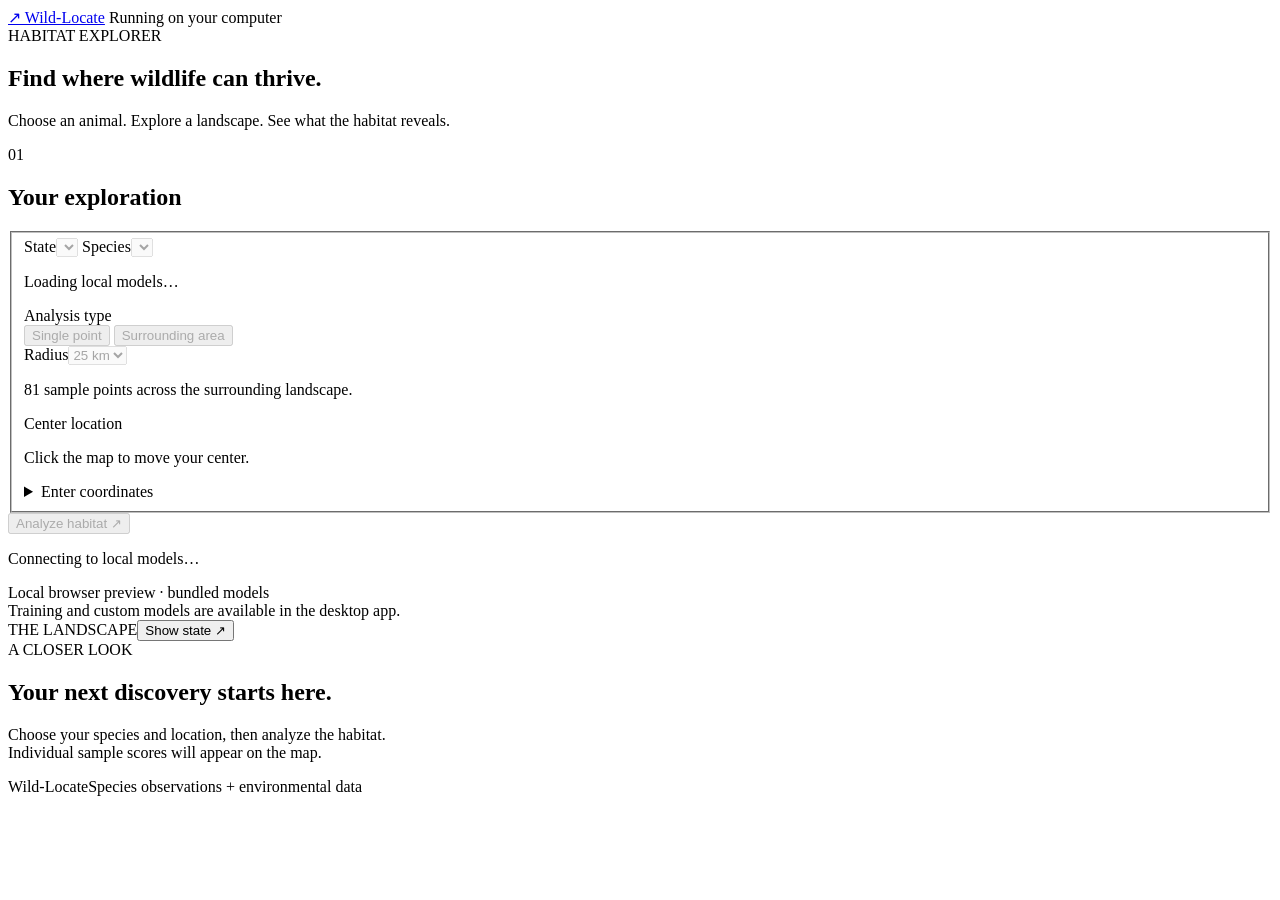
==== wildlocate/web/index.html @ 0e9325fa "start web app" ====
<!doctype html>
<html lang="en">
<head>
  <meta charset="utf-8">
  <meta name="viewport" content="width=device-width,initial-scale=1">
  <title>Wild-Locate · Habitat Explorer</title>
  <link rel="stylesheet" href="/vendor/leaflet.css">
  <link rel="stylesheet" href="/style.css">
  <script defer src="/vendor/leaflet.js"></script>
  <script defer src="/app.js"></script>
</head>
<body>
<header><a class="brand" href="/" aria-label="Wild-Locate home"><span class="mark" aria-hidden="true">↗</span> Wild-Locate</a><span class="local"><i></i> Running on your computer</span></header>
<main>
  <section class="intro"><span class="eyebrow">HABITAT EXPLORER</span><h1>Find where wildlife can thrive.</h1><p>Choose an animal. Explore a landscape. See what the habitat reveals.</p></section>
  <div class="workspace">
    <aside class="panel controls">
      <div class="section-title"><span class="step">01</span><h2>Your exploration</h2></div>
      <form id="analysis-form">
        <fieldset id="inputs" disabled>
          <label for="region">State</label><select id="region"></select>
          <label for="species">Species</label><select id="species"></select>
          <p id="species-note" class="hint">Loading local models…</p>
          <div class="line"></div>
          <label>Analysis type</label>
          <div class="segmented" role="group" aria-label="Analysis type">
            <button type="button" id="point-mode" aria-pressed="false">Single point</button>
            <button type="button" id="area-mode" aria-pressed="true">Surrounding area</button>
          </div>
          <div id="radius-field"><label for="radius">Radius</label><select id="radius"><option value="10">10 km</option><option value="25" selected>25 km</option><option value="50">50 km</option></select><p class="hint">81 sample points across the surrounding landscape.</p></div>
          <div class="line"></div>
          <label>Center location</label><p id="selected-location" class="coordinates"></p><p class="hint">Click the map to move your center.</p>
          <details class="manual"><summary>Enter coordinates</summary><div class="coordinate-inputs"><div><label for="latitude">Latitude</label><input id="latitude" type="number" step="any" min="-90" max="90" value="42.3718" required></div><div><label for="longitude">Longitude</label><input id="longitude" type="number" step="any" min="-180" max="180" value="-72.2820" required></div></div></details>
        </fieldset>
        <button id="analyze" class="primary" disabled>Analyze habitat <span aria-hidden="true">↗</span></button>
      </form>
      <button type="button" id="cancel" class="secondary" hidden>Cancel analysis</button>
      <p id="status" class="status" role="status" aria-live="polite">Connecting to local models…</p>
      <p id="error" class="error" role="alert" hidden></p>
      <div class="scope-note">Local browser preview · bundled models<br>Training and custom models are available in the desktop app.</div>
    </aside>
    <section class="panel landscape" aria-label="Habitat map and results">
      <div class="map-top"><span class="eyebrow">THE LANDSCAPE</span><button id="reset-map" type="button" class="text-button">Show state ↗</button></div>
      <div id="map" role="region" aria-label="Interactive habitat map"></div>
      <p id="map-status" class="map-status" role="status" hidden></p>
      <div class="results">
        <div id="empty"><span class="eyebrow">A CLOSER LOOK</span><h2>Your next discovery starts here.</h2><p>Choose your species and location, then analyze the habitat.<br>Individual sample scores will appear on the map.</p></div>
        <div id="result" hidden>
          <div class="result-title"><div><span class="eyebrow" id="result-kind"></span><h2 id="result-title"></h2></div><button id="export" type="button" class="text-button">Export JSON ↓</button></div>
          <div id="metrics" class="metrics"></div>
          <p id="result-note" class="hint"></p>
          <div id="legend" class="legend" aria-label="Suitability categories"><span><i class="very-low"></i>Very low</span><span><i class="low"></i>Low</span><span><i class="moderate"></i>Moderate</span><span><i class="high"></i>High</span><span><i class="very-high"></i>Very high</span><span><i class="unavailable"></i>No data</span></div>
          <details id="scores"><summary>View all scores</summary><div class="table-scroll"><table><caption class="sr-only">Individual habitat assessment results</caption><thead><tr><th>Location</th><th>Score</th><th>Percentile</th><th>Suitability</th></tr></thead><tbody id="score-rows"></tbody></table></div></details>
          <details id="conditions" hidden><summary>Environmental conditions</summary><dl id="feature-values"></dl></details>
          <p class="disclaimer">Suitability is relative, not a probability that an animal is present. Regional results sample a grid, not continuous habitat coverage.</p>
        </div>
      </div>
    </section>
  </div>
  <footer><span>Wild-Locate</span><span>Species observations + environmental data</span></footer>
</main>
</body>
</html>
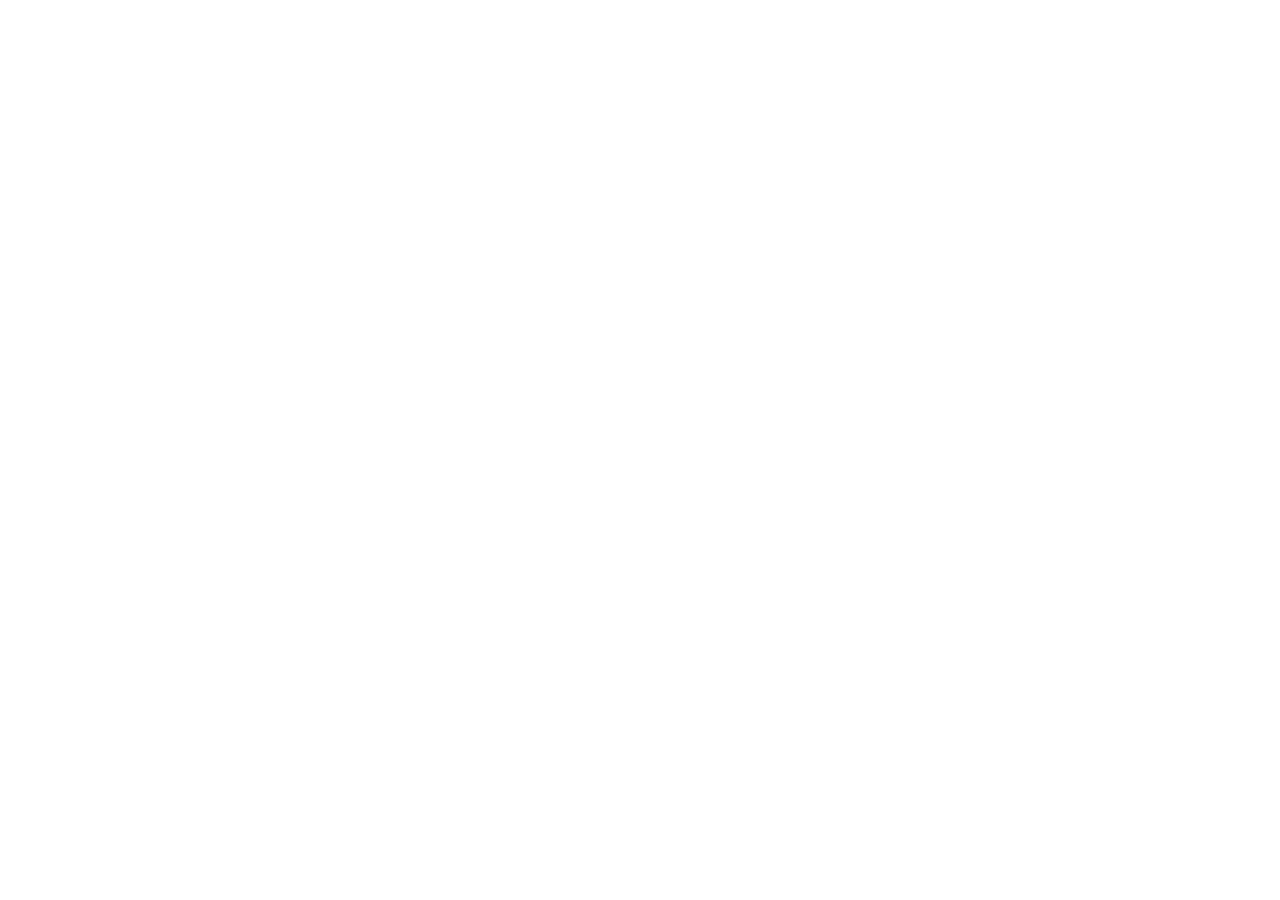
==== commit e574c4b8: "Restore login and species manager web UI" ====
--- a/wildlocate/web/index.html
+++ b/wildlocate/web/index.html
@@ -10,54 +10,220 @@
   <script defer src="/app.js"></script>
 </head>
 <body>
-<header><a class="brand" href="/" aria-label="Wild-Locate home"><span class="mark" aria-hidden="true">↗</span> Wild-Locate</a><span class="local"><i></i> Running on your computer</span></header>
+<section id="auth-screen" class="auth-shell" hidden>
+  <div class="auth-card">
+    <div class="brand-row"><span class="mark" aria-hidden="true">↗</span><span class="brand-text">Wild-Locate</span></div>
+    <div>
+      <span class="eyebrow">LOCAL ACCOUNT</span>
+      <h1 id="auth-title">Welcome back.</h1>
+      <p id="auth-copy">Sign in to explore habitat and access the species models saved to your account.</p>
+    </div>
+    <form id="auth-form">
+      <label for="auth-username">Username</label>
+      <input id="auth-username" autocomplete="username" maxlength="40" required>
+      <label for="auth-password">Password</label>
+      <input id="auth-password" type="password" autocomplete="current-password" maxlength="256" required>
+      <div id="confirm-wrap" hidden>
+        <label for="auth-confirm">Confirm password</label>
+        <input id="auth-confirm" type="password" autocomplete="new-password" maxlength="256">
+      </div>
+      <p id="auth-error" class="error" role="alert" hidden></p>
+      <button class="primary" id="auth-submit" type="submit">Sign in <span>→</span></button>
+      <button class="text-button auth-switch" id="auth-switch" type="button">New here? Create an account</button>
+    </form>
+    <p class="auth-note">Accounts stay on this computer. Models you train belong to your account. Bundled models and habitat data are shared locally.</p>
+  </div>
+</section>
+
+<div id="app-shell" hidden>
+<header>
+  <a class="brand" href="/" aria-label="Wild-Locate home"><span class="mark" aria-hidden="true">↗</span> Wild-Locate</a>
+  <nav class="top-actions" aria-label="Account">
+    <span id="account-name" class="account-name"></span>
+    <button id="manage-species" type="button" class="secondary compact">Manage species</button>
+    <button id="sign-out" type="button" class="text-button">Sign out</button>
+  </nav>
+</header>
+
 <main>
-  <section class="intro"><span class="eyebrow">HABITAT EXPLORER</span><h1>Find where wildlife can thrive.</h1><p>Choose an animal. Explore a landscape. See what the habitat reveals.</p></section>
+  <section class="intro">
+    <span class="eyebrow">HABITAT EXPLORER</span>
+    <h1>Find where wildlife can thrive.</h1>
+    <p>Choose an animal. Explore a landscape. See what the habitat reveals.</p>
+  </section>
+
   <div class="workspace">
     <aside class="panel controls">
       <div class="section-title"><span class="step">01</span><h2>Your exploration</h2></div>
       <form id="analysis-form">
         <fieldset id="inputs" disabled>
-          <label for="region">State</label><select id="region"></select>
-          <label for="species">Species</label><select id="species"></select>
+          <label for="region">State</label>
+          <select id="region"></select>
+          <label for="species">Species</label>
+          <select id="species"></select>
           <p id="species-note" class="hint">Loading local models…</p>
+
           <div class="line"></div>
           <label>Analysis type</label>
           <div class="segmented" role="group" aria-label="Analysis type">
             <button type="button" id="point-mode" aria-pressed="false">Single point</button>
             <button type="button" id="area-mode" aria-pressed="true">Surrounding area</button>
           </div>
-          <div id="radius-field"><label for="radius">Radius</label><select id="radius"><option value="10">10 km</option><option value="25" selected>25 km</option><option value="50">50 km</option></select><p class="hint">81 sample points across the surrounding landscape.</p></div>
+
+          <div id="radius-field">
+            <label for="radius">Radius</label>
+            <select id="radius">
+              <option value="10">10 km</option>
+              <option value="25" selected>25 km</option>
+              <option value="50">50 km</option>
+            </select>
+            <p class="hint">81 sample points across the surrounding landscape.</p>
+          </div>
+
           <div class="line"></div>
-          <label>Center location</label><p id="selected-location" class="coordinates"></p><p class="hint">Click the map to move your center.</p>
-          <details class="manual"><summary>Enter coordinates</summary><div class="coordinate-inputs"><div><label for="latitude">Latitude</label><input id="latitude" type="number" step="any" min="-90" max="90" value="42.3718" required></div><div><label for="longitude">Longitude</label><input id="longitude" type="number" step="any" min="-180" max="180" value="-72.2820" required></div></div></details>
+          <label>Center location</label>
+          <p id="selected-location" class="coordinates"></p>
+          <p class="hint">Click the map to move your center.</p>
+
+          <details class="manual">
+            <summary>Enter coordinates</summary>
+            <div class="coordinate-inputs">
+              <div><label for="latitude">Latitude</label><input id="latitude" type="number" step="any" min="-90" max="90" value="42.3718" required></div>
+              <div><label for="longitude">Longitude</label><input id="longitude" type="number" step="any" min="-180" max="180" value="-72.2820" required></div>
+            </div>
+          </details>
         </fieldset>
         <button id="analyze" class="primary" disabled>Analyze habitat <span aria-hidden="true">↗</span></button>
       </form>
       <button type="button" id="cancel" class="secondary" hidden>Cancel analysis</button>
       <p id="status" class="status" role="status" aria-live="polite">Connecting to local models…</p>
       <p id="error" class="error" role="alert" hidden></p>
-      <div class="scope-note">Local browser preview · bundled models<br>Training and custom models are available in the desktop app.</div>
+      <div class="scope-note">Analysis and trained models stay on this computer.</div>
     </aside>
+
     <section class="panel landscape" aria-label="Habitat map and results">
       <div class="map-top"><span class="eyebrow">THE LANDSCAPE</span><button id="reset-map" type="button" class="text-button">Show state ↗</button></div>
       <div id="map" role="region" aria-label="Interactive habitat map"></div>
       <p id="map-status" class="map-status" role="status" hidden></p>
+
       <div class="results">
-        <div id="empty"><span class="eyebrow">A CLOSER LOOK</span><h2>Your next discovery starts here.</h2><p>Choose your species and location, then analyze the habitat.<br>Individual sample scores will appear on the map.</p></div>
+        <div id="empty">
+          <span class="eyebrow">A CLOSER LOOK</span>
+          <h2>Your next discovery starts here.</h2>
+          <p>Choose your species and location, then analyze the habitat.<br>Individual sample scores will appear on the map.</p>
+        </div>
+
         <div id="result" hidden>
-          <div class="result-title"><div><span class="eyebrow" id="result-kind"></span><h2 id="result-title"></h2></div><button id="export" type="button" class="text-button">Export JSON ↓</button></div>
+          <div class="result-title">
+            <div><span class="eyebrow" id="result-kind"></span><h2 id="result-title"></h2></div>
+            <button id="export" type="button" class="text-button">Export JSON ↓</button>
+          </div>
           <div id="metrics" class="metrics"></div>
           <p id="result-note" class="hint"></p>
-          <div id="legend" class="legend" aria-label="Suitability categories"><span><i class="very-low"></i>Very low</span><span><i class="low"></i>Low</span><span><i class="moderate"></i>Moderate</span><span><i class="high"></i>High</span><span><i class="very-high"></i>Very high</span><span><i class="unavailable"></i>No data</span></div>
-          <details id="scores"><summary>View all scores</summary><div class="table-scroll"><table><caption class="sr-only">Individual habitat assessment results</caption><thead><tr><th>Location</th><th>Score</th><th>Percentile</th><th>Suitability</th></tr></thead><tbody id="score-rows"></tbody></table></div></details>
+          <div id="legend" class="legend" aria-label="Suitability categories">
+            <span><i class="very-low"></i>Very low</span><span><i class="low"></i>Low</span>
+            <span><i class="moderate"></i>Moderate</span><span><i class="high"></i>High</span>
+            <span><i class="very-high"></i>Very high</span><span><i class="unavailable"></i>No data</span>
+          </div>
+          <details id="scores">
+            <summary>View all scores</summary>
+            <div class="table-scroll">
+              <table>
+                <caption class="sr-only">Individual habitat assessment results</caption>
+                <thead><tr><th>Location</th><th>Score</th><th>Percentile</th><th>Suitability</th></tr></thead>
+                <tbody id="score-rows"></tbody>
+              </table>
+            </div>
+          </details>
           <details id="conditions" hidden><summary>Environmental conditions</summary><dl id="feature-values"></dl></details>
           <p class="disclaimer">Suitability is relative, not a probability that an animal is present. Regional results sample a grid, not continuous habitat coverage.</p>
         </div>
       </div>
     </section>
   </div>
+
   <footer><span>Wild-Locate</span><span>Species observations + environmental data</span></footer>
 </main>
+</div>
+
+<dialog id="species-dialog" class="species-dialog">
+  <div class="dialog-shell">
+    <div class="dialog-head">
+      <div>
+        <span class="eyebrow">MODEL WORKSPACE</span>
+        <h2>Manage species</h2>
+        <p id="manager-subtitle" class="hint"></p>
+      </div>
+      <button id="close-manager" type="button" class="icon-button" aria-label="Close">×</button>
+    </div>
+
+    <div class="manager-tabs" role="tablist" aria-label="Species manager">
+      <button id="models-tab" type="button" role="tab" aria-selected="true">Your models</button>
+      <button id="train-tab" type="button" role="tab" aria-selected="false">Train a new species</button>
+    </div>
+
+    <section id="models-panel" class="manager-panel" role="tabpanel">
+      <div class="model-grid">
+        <div>
+          <p class="manager-copy">Bundled models are ready to use. Models you train stay under your account until you enable them.</p>
+          <div id="model-list" class="model-list" aria-label="Saved species models"></div>
+        </div>
+        <div id="model-review" class="model-review">
+          <span class="eyebrow">MODEL REVIEW</span>
+          <h3 id="review-species">Select a model</h3>
+          <div id="review-details" class="review-details"><p class="hint">Choose a model to inspect its validation summary.</p></div>
+          <p id="model-message" class="notice" hidden></p>
+          <div class="model-actions">
+            <button id="enable-model" type="button" class="primary">Enable model</button>
+            <button id="retrain-model" type="button" class="secondary">Retrain species</button>
+            <button id="delete-model" type="button" class="danger">Delete custom model</button>
+          </div>
+        </div>
+      </div>
+    </section>
+
+    <section id="train-panel" class="manager-panel" role="tabpanel" hidden>
+      <div class="training-flow">
+        <div class="training-step">
+          <span class="step">01</span>
+          <div>
+            <h3>Find a mammal</h3>
+            <p class="hint">Enter a common or scientific name. Wild-Locate resolves it through iNaturalist.</p>
+            <form id="training-form" class="inline-form">
+              <input id="training-query" maxlength="100" placeholder="e.g. American Black Bear" required>
+              <button id="find-species" class="secondary" type="submit">Find species</button>
+            </form>
+            <div id="training-match" class="match-card" hidden></div>
+          </div>
+        </div>
+
+        <div class="training-step">
+          <span class="step">02</span>
+          <div>
+            <h3>Check data and train</h3>
+            <p id="training-summary" class="hint">Training needs at least 25 cleaned observations and uses spatial cross-validation.</p>
+            <div class="training-actions">
+              <button id="prepare-training" class="secondary" type="button" hidden>Confirm species and check data</button>
+              <button id="download-environment" class="secondary" type="button" hidden>Download environmental data</button>
+              <button id="start-training" class="primary" type="button" hidden>Start training</button>
+              <button id="cancel-training" class="danger" type="button" hidden>Cancel operation</button>
+            </div>
+            <p id="training-status" class="status left" role="status">Choose a species to begin.</p>
+            <p id="training-error" class="error" hidden></p>
+            <details id="training-log" hidden><summary>Training details</summary><pre id="training-log-text"></pre></details>
+          </div>
+        </div>
+
+        <div class="training-step">
+          <span class="step">03</span>
+          <div>
+            <h3>Review before enabling</h3>
+            <p class="hint">Completed models are saved under Your models. Review validation metrics, then enable the model when ready.</p>
+          </div>
+        </div>
+      </div>
+    </section>
+  </div>
+</dialog>
 </body>
 </html>
